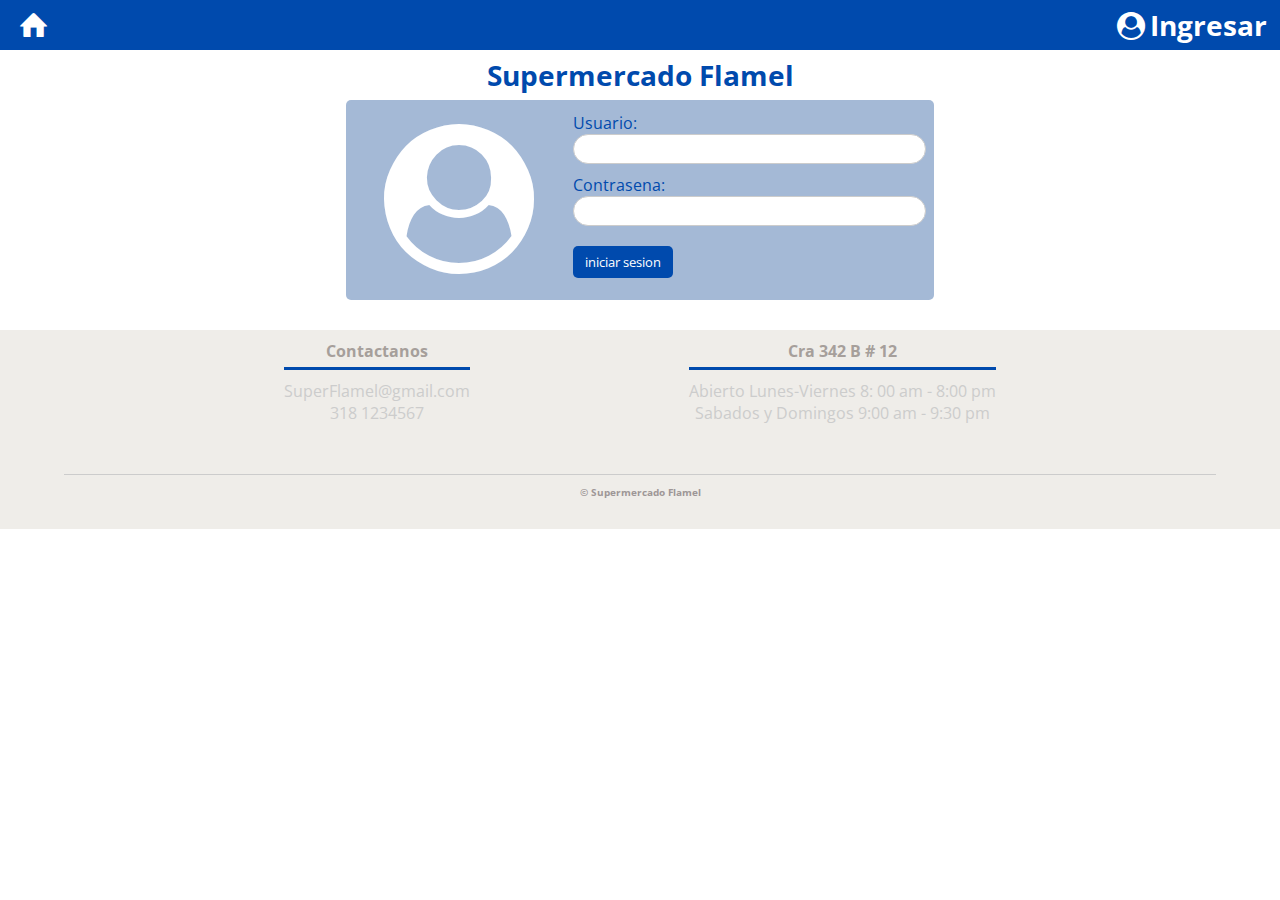
==== index.html @ 01b049a6 "Primer rar de Juliana" ====
<html>
    <head>
        <title>FLAMEL</title>
        <link rel="stylesheet" href="css/Estilohead.css">
        <link rel="stylesheet" href="css/fontello.css">
        <link rel="stylesheet" href="css/footer.css">
        <link rel="stylesheet" href="css/login.css">
      
    </head>
    <body>
        <header>
            <div class="contenedorhead">
                <h1 class="icon-home"></h1>
                <label class="icon-user-circle"  for="usuario">Ingresar</label>
                
                </nav>
            </div>
        </header>
        <section class="clientescontenedor">
            <h2 class="titulo">Supermercado Flamel</h2>
            <div class="cards">
                <div class="card">
                 <h1 class="icon-user-circle"></h1>
                    <div class="contenido-texto-card">
                        <section id="formuladio">
                                       
                            <form name="contacto" method="POST" action="php/iniciasesion.php">
                            Usuario:<br>
                            <input type="text" name="nickname"   required><br>
                            Contrasena:<br>
                            <input type="password" name="contraseña"  autocompete="off"  required><br>
                     
                            <input type="submit" name="enviar" class="boton" value="iniciar sesion">
                       
                            </form>
                            </section>
                             
                    </div>
                </div>
               
            </div>
        </section>




        <footer>
            <div class="contenedor-footer">
                <div class="content-foo">
                    <h4>Contactanos</h4>
                    <p>SuperFlamel@gmail.com</p>
                    <p>318 1234567</p>

                </div>
                <div class="content-foo">
                    <h4>Cra 342 B # 12</h4>
                    <p>Abierto Lunes-Viernes 8: 00 am - 8:00 pm</p>
                    <p>Sabados y Domingos 9:00 am - 9:30 pm</p>
                </div>
               
            </div>
            <h2 class="titulo-final">&copy; Supermercado Flamel</h2>
        </footer>
    </body>

</html>
---- css/Estilohead.css ----
@import url('https://fonts.googleapis.com/css2?family=Mooli&family=Open+Sans:ital,wght@0,300;0,500;1,600&display=swap');

@import url('https://fonts.googleapis.com/css2?family=Mooli&family=Open+Sans:ital,wght@0,300;0,500;1,600&family=Zilla+Slab:wght@600&display=swap');


*{
    margin: 0;
    padding: 0;
    box-sizing: border-box;
    font-family: 'Mooli', sans-serif;
    font-family: 'Open Sans', sans-serif;
}
header{
    height: 50px;;
    background: #004AAD;
    width: 100%;
    color: #fff;
    position: fixed;
    top: 0;
    left: 0;
    z-index: 100 ;
}

.contenedorhead{
    width: 98%;
    margin: auto;
}
.usuario{
    display: none;
}
.ingresar a{
                display: block;
                color: white;
                height: 45px;
                text-decoration: none;
                padding: 15px;
     
    
}
h1{
    float: left;
    cursor: pointer;
 
font-size: 30px;
margin: 10px 0;
cursor: pointer;
}

header label{
float: right;
font-size: 28px;
margin: 6px 0;
cursor: pointer;
}

header .contenedorhead{
    display: table;
}
---- css/fontello.css ----
@font-face {
  font-family: 'fontello';
  src: url('../font/fontello.eot?21338252');
  src: url('../font/fontello.eot?21338252#iefix') format('embedded-opentype'),
       url('../font/fontello.woff2?21338252') format('woff2'),
       url('../font/fontello.woff?21338252') format('woff'),
       url('../font/fontello.ttf?21338252') format('truetype'),
       url('../font/fontello.svg?21338252#fontello') format('svg');
  font-weight: normal;
  font-style: normal;
}
/* Chrome hack: SVG is rendered more smooth in Windozze. 100% magic, uncomment if you need it. */
/* Note, that will break hinting! In other OS-es font will be not as sharp as it could be */
/*
@media screen and (-webkit-min-device-pixel-ratio:0) {
  @font-face {
    font-family: 'fontello';
    src: url('../font/fontello.svg?21338252#fontello') format('svg');
  }
}
*/
[class^="icon-"]:before, [class*=" icon-"]:before {
  font-family: "fontello";
  font-style: normal;
  font-weight: normal;
  speak: never;

  display: inline-block;
  text-decoration: inherit;
  width: 1em;
  margin-right: .2em;
  text-align: center;
  /* opacity: .8; */

  /* For safety - reset parent styles, that can break glyph codes*/
  font-variant: normal;
  text-transform: none;

  /* fix buttons height, for twitter bootstrap */
  line-height: 1em;

  /* Animation center compensation - margins should be symmetric */
  /* remove if not needed */
  margin-left: .2em;

  /* you can be more comfortable with increased icons size */
  /* font-size: 120%; */

  /* Font smoothing. That was taken from TWBS */
  -webkit-font-smoothing: antialiased;
  -moz-osx-font-smoothing: grayscale;

  /* Uncomment for 3D effect */
  /* text-shadow: 1px 1px 1px rgba(127, 127, 127, 0.3); */
}

.icon-home:before { content: '\e800'; } /* '' */
.icon-user-circle:before { content: '\f2bd'; } /* '' */
---- css/footer.css ----
footer{
    background: #EFEDE9;
    padding: 10px 0 30px 0;
    margin: auto;
    overflow: hidden;
}

.contenedor-footer{
    display: flex;
    width: 90%;
    justify-content: space-evenly;
    margin: auto;
    padding-bottom: 50px;
    border-bottom: 1px solid #ccc;
}

.content-foo{
    text-align: center;
}

.content-foo h4{
    color: #A69F9B;
    border-bottom: 3px solid #004AAD;
    padding-bottom: 5px;
    margin-bottom: 10px;
}

.content-foo p{
    color: #ccc;
}

.titulo-final{
    text-align: center;
    font-size: 10px;
    margin: 10px 0 0 0;
    color: #9e9797;
}
---- css/login.css ----
.clientescontenedor{
    padding: 50 0 30px 0

}
.clientescontenedor h2{
color: #004AAD;
    float:none;
        font-size: 28px;
    margin: 6px 0;
text-align: center;
font-weight:bold;

}
.cards{
    display: flex;
    justify-content: space-evenly;
}

.cards .card{
    background: #A4B9D6;
    display: flex;
    width: 46%;
    height: 200px;
    align-items: center;
    justify-content: space-evenly;
    border-radius: 5px;
    
}

.cards .card h1{

    color: white;
    font-size: 150px;
    
}
.cards .card > .contenido-texto-card{
    width: 60%;
    color: #004AAD;
}
.cards .card > .contenido-texto-card p{
    font-weight:bold;
    padding-top: 5px;
}
label {
    font-weight: bold;
    margin-bottom: 5px;
  }
  
  /* Estilo para los campos de entrada de texto */
  input[type="text"],
  input[type="password"] {
    width: 100%;
    padding: 3px;
    margin-bottom: 10px;
    border: 1px solid #ccc;
    border-radius: 20px;
    font-size: 16px;
  }
 .boton{
    background-color: #004AAD;
    display: flex;
    float: none;
    margin: 10px 0;
    cursor: pointer;
    width: 100px;
    color:white;
    text-decoration: none;
    padding: 7px;
    margin-top: 10px;
    border-radius: 5px;
    border: none;

    transition: all 300ms ease;
}
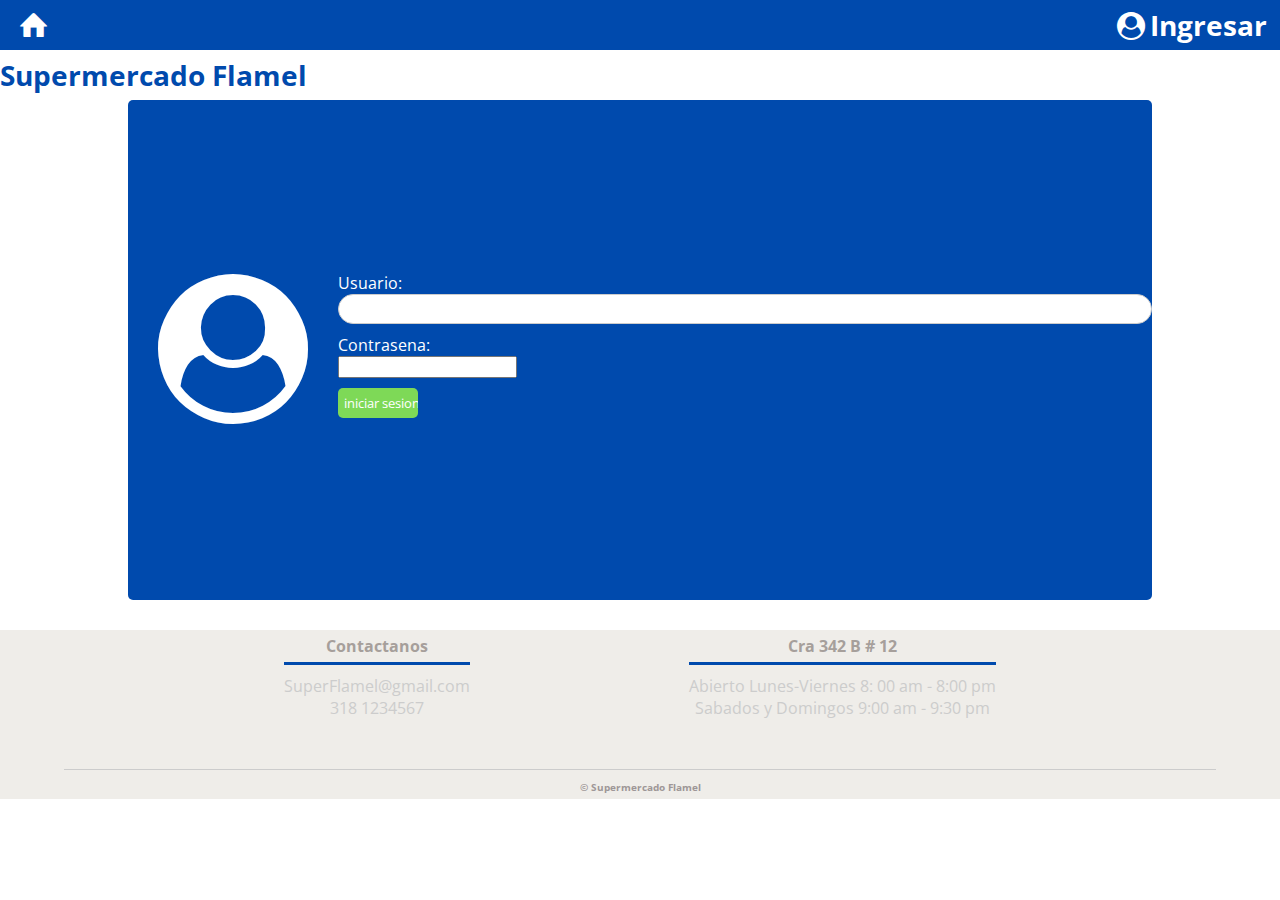
==== commit 16bf9ba0: "Escribo el titulo del cambio" ====
--- a/index.html
+++ b/index.html
@@ -5,7 +5,7 @@
         <link rel="stylesheet" href="css/fontello.css">
         <link rel="stylesheet" href="css/footer.css">
         <link rel="stylesheet" href="css/login.css">
-      
+    
     </head>
     <body>
         <header>
--- a/css/Estilohead.css
+++ b/css/Estilohead.css
@@ -32,13 +32,11 @@
     display: none;
 }
 .ingresar a{
-                display: block;
-                color: white;
-                height: 45px;
-                text-decoration: none;
-                padding: 15px;
-     
-    
+    display: block;
+    color: white;
+    height: 45px;
+    text-decoration: none;
+    padding: 15px;
 }
 h1{
     float: left;
@@ -58,4 +56,13 @@
 
 header .contenedorhead{
     display: table;
+}
+
+.column {
+    flex-basis: calc(33.33% - 20px);
+    margin-right: 20px;
+}
+
+.column:last-child {
+    margin-right: 0;
 }--- a/css/footer.css
+++ b/css/footer.css
@@ -1,6 +1,6 @@
 footer{
     background: #EFEDE9;
-    padding: 10px 0 30px 0;
+    padding: 5px 0 5px 0;
     margin: auto;
     overflow: hidden;
 }
--- a/css/login.css
+++ b/css/login.css
@@ -5,9 +5,9 @@
 .clientescontenedor h2{
 color: #004AAD;
     float:none;
-        font-size: 28px;
+ font-size: 28px;
     margin: 6px 0;
-text-align: center;
+text-align: left;
 font-weight:bold;
 
 }
@@ -17,15 +17,104 @@
 }
 
 .cards .card{
-    background: #A4B9D6;
+    background: #004AAD;
     display: flex;
-    width: 46%;
-    height: 200px;
+    width: 80%;
+    height: 500px;
     align-items: center;
     justify-content: space-evenly;
     border-radius: 5px;
     
 }
+#formulario {
+    text-align: center; 
+}
+
+.form-container {
+    display: flex;
+    flex-wrap: wrap;
+    justify-content: space-between; 
+    margin: 0 auto; 
+}
+#formulario {
+    text-align: center;
+}
+
+.form-container {
+    display: flex;
+    flex-wrap: wrap;
+    justify-content: space-between;
+    max-width: 800px;
+    margin: 0 auto;
+}
+
+.column {
+    flex-basis: calc(33.33% - 20px);
+    margin-right: 20px;
+}
+
+.column:last-child {
+    margin-right: 0;
+}
+
+#formulario {
+    text-align: center;
+}
+
+.form-container {
+    display: flex;
+    flex-wrap: wrap;
+    justify-content: space-between;
+    max-width: 800px;
+    margin: 0 auto;
+}
+
+.column {
+    flex-basis: calc(33.33% - 20px);
+    margin-right: 20px;
+}
+
+.column:last-child {
+    margin-right: 0;
+}
+
+.column input[type="text"] {
+    width: 100%;
+    padding: 8px;
+    margin-bottom: 10px;
+    border: 1px solid #ccc;
+    border-radius: 5px;
+    font-size: 16px;
+}
+
+
+.column label {
+    display: block;
+    font-weight: bold;
+    margin-bottom: 5px;
+    color: #ffffff;
+    text-align: left; 
+}
+
+
+.column label[for^="Descripción"] {
+    font-size: 18px;
+}
+
+
+.descripcion-input {
+    width: 100%;
+    height: 100px;
+}
+
+.button-container {
+    width: 100%;
+    text-align: center;
+    margin-top: 20px;
+}
+
+
+
 
 .cards .card h1{
 
@@ -34,21 +123,23 @@
     
 }
 .cards .card > .contenido-texto-card{
-    width: 60%;
-    color: #004AAD;
+   justify-content: space-evenly;
+   width: 95%;
+    color: white;
 }
 .cards .card > .contenido-texto-card p{
     font-weight:bold;
     padding-top: 5px;
 }
 label {
+
     font-weight: bold;
     margin-bottom: 5px;
+    color: white;
   }
+ 
   
-  /* Estilo para los campos de entrada de texto */
-  input[type="text"],
-  input[type="password"] {
+  input[type="text"] {
     width: 100%;
     padding: 3px;
     margin-bottom: 10px;
@@ -57,18 +148,35 @@
     font-size: 16px;
   }
  .boton{
-    background-color: #004AAD;
+    background-color: #7ED957;
     display: flex;
     float: none;
     margin: 10px 0;
     cursor: pointer;
-    width: 100px;
+    width: 80px;
     color:white;
     text-decoration: none;
-    padding: 7px;
+    padding: 6px;
+    margin-top: 10px;
+    border-radius: 5px;
+    border: none;
+    text-align: center;
+  
+}
+.boton2{
+    background-color: #FF3131;
+    display: flex;
+    float: none;
+    margin: 10px 0;
+    cursor: pointer;
+    width: 80px;
+    color:white;
+    text-decoration: none;
+    padding: 6px;
     margin-top: 10px;
     border-radius: 5px;
     border: none;
 
-    transition: all 300ms ease;
-}+}
+
+
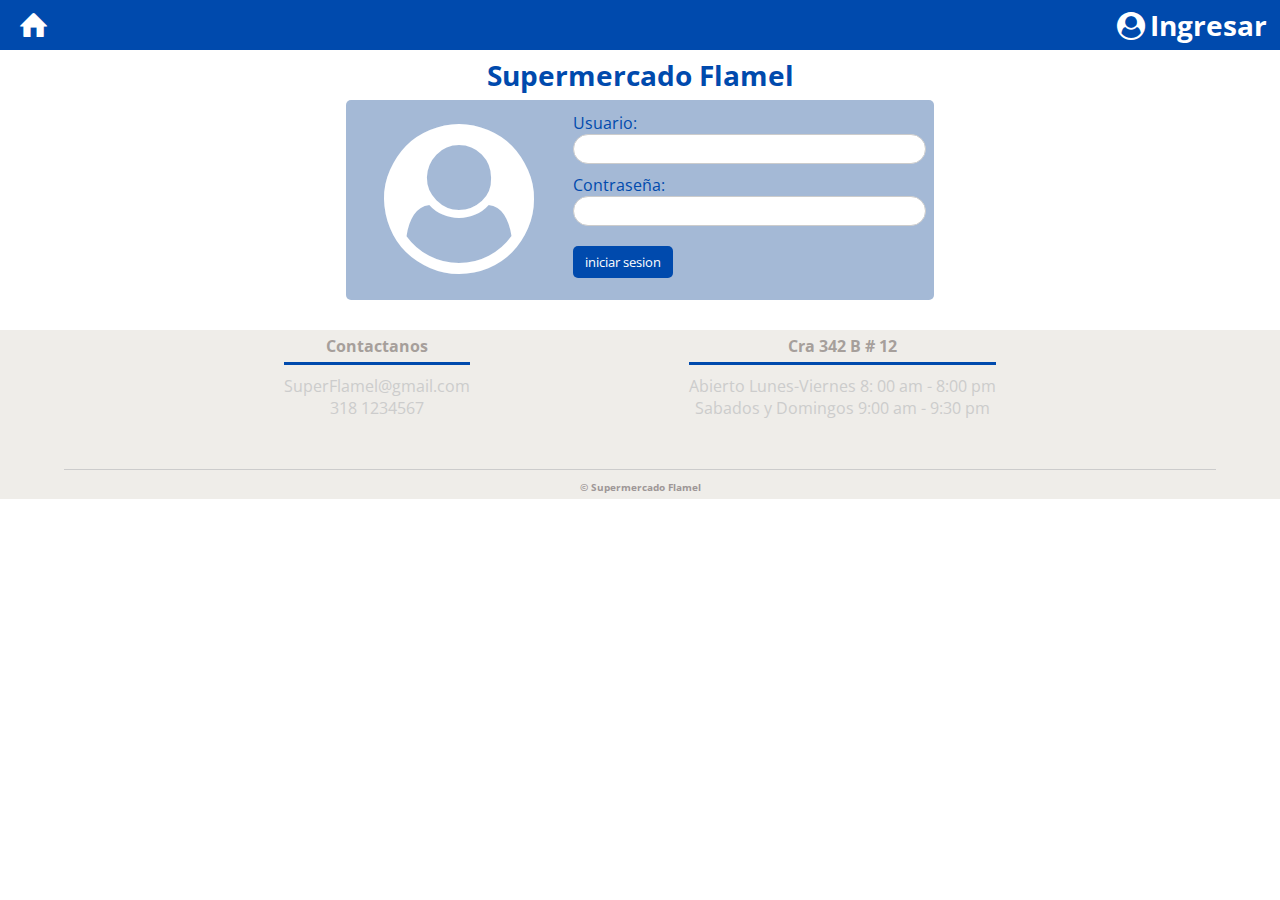
==== commit 13162848: "Arreglos" ====
--- a/index.html
+++ b/index.html
@@ -5,6 +5,9 @@
         <link rel="stylesheet" href="css/fontello.css">
         <link rel="stylesheet" href="css/footer.css">
         <link rel="stylesheet" href="css/login.css">
+        <link rel="stylesheet" href="css/index.css">
+        <meta charset="UTF-8">
+
     
     </head>
     <body>
@@ -27,7 +30,7 @@
                             <form name="contacto" method="POST" action="php/iniciasesion.php">
                             Usuario:<br>
                             <input type="text" name="nickname"   required><br>
-                            Contrasena:<br>
+                            Contraseña:<br>
                             <input type="password" name="contraseña"  autocompete="off"  required><br>
                      
                             <input type="submit" name="enviar" class="boton" value="iniciar sesion">
--- a/css/index.css
+++ b/css/index.css
@@ -0,0 +1,74 @@
+.clientescontenedor{
+    padding: 50 0 30px 0
+
+}
+.clientescontenedor h2{
+color: #004AAD;
+    float:none;
+        font-size: 28px;
+    margin: 6px 0;
+text-align: center;
+font-weight:bold;
+
+}
+.cards{
+    display: flex;
+    justify-content: space-evenly;
+}
+
+.cards .card{
+    background: #A4B9D6;
+    display: flex;
+    width: 46%;
+    height: 200px;
+    align-items: center;
+    justify-content: space-evenly;
+    border-radius: 5px;
+    
+}
+
+.cards .card h1{
+
+    color: white;
+    font-size: 150px;
+    
+}
+.cards .card > .contenido-texto-card{
+    width: 60%;
+    color: #004AAD;
+}
+.cards .card > .contenido-texto-card p{
+    font-weight:bold;
+    padding-top: 5px;
+}
+label {
+    font-weight: bold;
+    margin-bottom: 5px;
+  }
+  
+
+  input[type="text"],
+  input[type="password"] {
+    width: 100%;
+    padding: 3px;
+    margin-bottom: 10px;
+    border: 1px solid #ccc;
+    border-radius: 20px;
+    font-size: 16px;
+  }
+ .boton{
+    background-color: #004AAD;
+    display: flex;
+    float: none;
+    margin: 10px 0;
+    cursor: pointer;
+    width: 100px;
+    color:white;
+    text-decoration: none;
+    padding: 7px;
+    margin-top: 10px;
+    border-radius: 5px;
+    border: none;
+
+    transition: all 300ms ease;
+}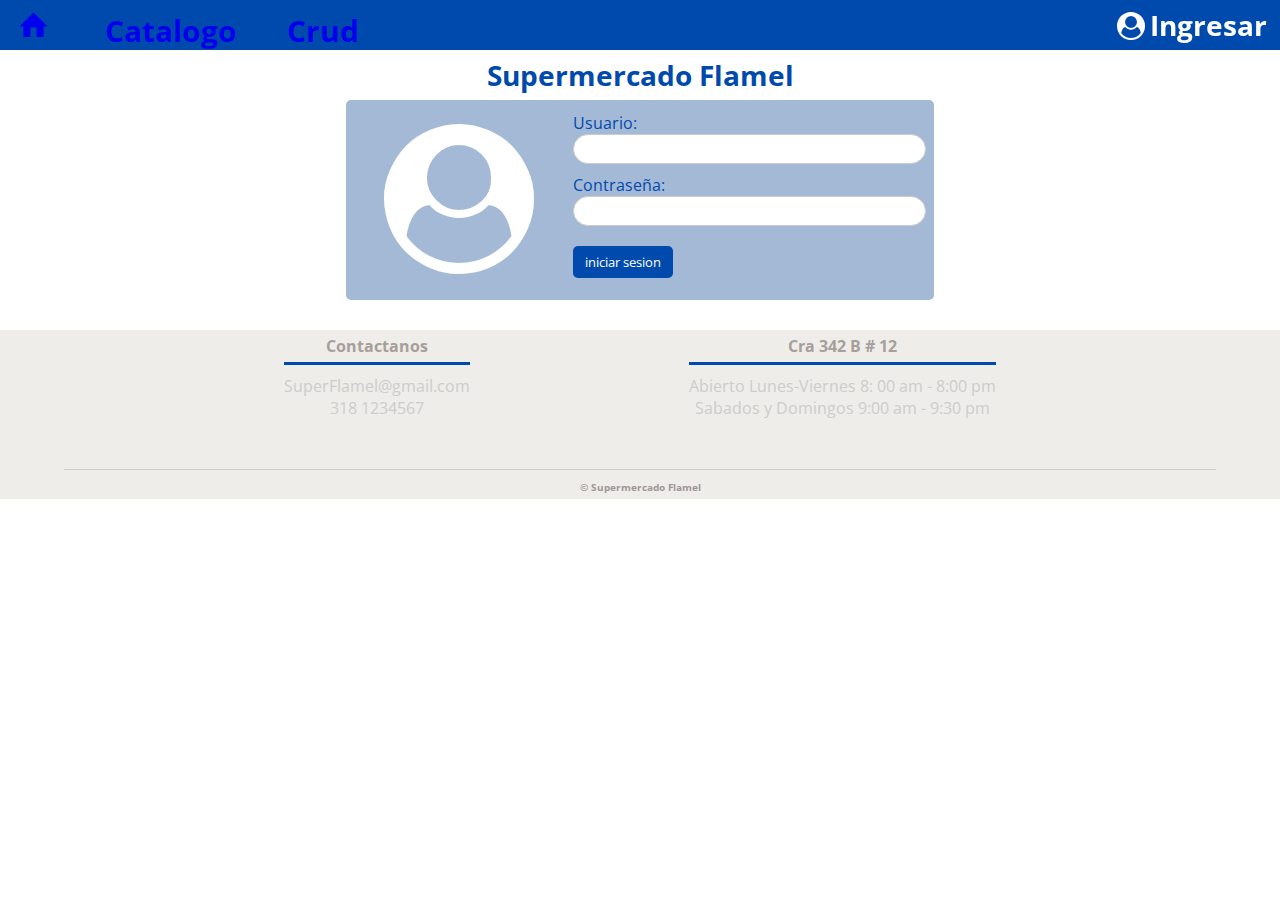
==== commit 55f19a4f: "Mapeo de urls en el navbar y catalogo" ====
--- a/index.html
+++ b/index.html
@@ -7,45 +7,43 @@
         <link rel="stylesheet" href="css/login.css">
         <link rel="stylesheet" href="css/index.css">
         <meta charset="UTF-8">
-
-    
     </head>
     <body>
         <header>
-            <div class="contenedorhead">
-                <h1 class="icon-home"></h1>
-                <label class="icon-user-circle"  for="usuario">Ingresar</label>
-                
-                </nav>
+            <div class="contenedorhead"> 
+                <a href="/index.html"> <!-- Aqui va el html que haga majo del home -->
+                    <h1 class="icon-home"></h1>
+                </a>
+                <a href="/catalogo.html">
+                    <h1 style="margin-left: 50px;">Catalogo</h1>
+                </a>
+                <a href="/crud.html">
+                    <h1 style="margin-left: 50px;">Crud</h1>
+                </a>
+                <a href="/index.html">
+                    <label class="icon-user-circle" for="usuario">Ingresar</label>
+                </a>
             </div>
         </header>
         <section class="clientescontenedor">
             <h2 class="titulo">Supermercado Flamel</h2>
             <div class="cards">
                 <div class="card">
-                 <h1 class="icon-user-circle"></h1>
+                    <h1 class="icon-user-circle"></h1>
                     <div class="contenido-texto-card">
                         <section id="formuladio">
-                                       
-                            <form name="contacto" method="POST" action="php/iniciasesion.php">
+                        <form name="contacto" method="POST" action="php/iniciasesion.php">
                             Usuario:<br>
-                            <input type="text" name="nickname"   required><br>
+                            <input type="text" name="nickname" required><br>
                             Contraseña:<br>
-                            <input type="password" name="contraseña"  autocompete="off"  required><br>
-                     
+                            <input type="password" name="contraseña"  autocompete="off" required><br>
                             <input type="submit" name="enviar" class="boton" value="iniciar sesion">
-                       
-                            </form>
-                            </section>
-                             
+                        </form>
+                        </section>
                     </div>
                 </div>
-               
             </div>
         </section>
-
-
-
 
         <footer>
             <div class="contenedor-footer">
@@ -60,7 +58,7 @@
                     <p>Abierto Lunes-Viernes 8: 00 am - 8:00 pm</p>
                     <p>Sabados y Domingos 9:00 am - 9:30 pm</p>
                 </div>
-               
+            
             </div>
             <h2 class="titulo-final">&copy; Supermercado Flamel</h2>
         </footer>
--- a/css/fontello.css
+++ b/css/fontello.css
@@ -2,13 +2,14 @@
   font-family: 'fontello';
   src: url('../font/fontello.eot?21338252');
   src: url('../font/fontello.eot?21338252#iefix') format('embedded-opentype'),
-       url('../font/fontello.woff2?21338252') format('woff2'),
-       url('../font/fontello.woff?21338252') format('woff'),
-       url('../font/fontello.ttf?21338252') format('truetype'),
-       url('../font/fontello.svg?21338252#fontello') format('svg');
+    url('../font/fontello.woff2?21338252') format('woff2'),
+    url('../font/fontello.woff?21338252') format('woff'),
+    url('../font/fontello.ttf?21338252') format('truetype'),
+    url('../font/fontello.svg?21338252#fontello') format('svg');
   font-weight: normal;
   font-style: normal;
 }
+
 /* Chrome hack: SVG is rendered more smooth in Windozze. 100% magic, uncomment if you need it. */
 /* Note, that will break hinting! In other OS-es font will be not as sharp as it could be */
 /*
@@ -19,7 +20,8 @@
   }
 }
 */
-[class^="icon-"]:before, [class*=" icon-"]:before {
+[class^="icon-"]:before,
+[class*=" icon-"]:before {
   font-family: "fontello";
   font-style: normal;
   font-weight: normal;
@@ -54,5 +56,13 @@
   /* text-shadow: 1px 1px 1px rgba(127, 127, 127, 0.3); */
 }
 
-.icon-home:before { content: '\e800'; } /* '' */
-.icon-user-circle:before { content: '\f2bd'; } /* '' */
+.icon-home:before {
+  content: '\e800';
+}
+
+/* '' */
+.icon-user-circle:before {
+  content: '\f2bd';
+}
+
+/* '' */--- a/css/login.css
+++ b/css/login.css
@@ -1,22 +1,33 @@
-.clientescontenedor{
+.clientescontenedor {
     padding: 50 0 30px 0
+}
+
+.clientescontenedor h2 {
+    color: #004AAD;
+    float: none;
+    font-size: 28px;
+    margin: 6px 0;
+    text-align: left;
+    font-weight: bold;
 
 }
-.clientescontenedor h2{
-color: #004AAD;
-    float:none;
- font-size: 28px;
-    margin: 6px 0;
-text-align: left;
-font-weight:bold;
 
+.catTable{
+    display: table;
+    height: 100%;
 }
-.cards{
+.catElement{
+    display: table-cell;
+    text-align: center;
+    vertical-align: middle;
+}
+
+.cards {
     display: flex;
     justify-content: space-evenly;
 }
 
-.cards .card{
+.cards .card {
     background: #004AAD;
     display: flex;
     width: 80%;
@@ -24,18 +35,20 @@
     align-items: center;
     justify-content: space-evenly;
     border-radius: 5px;
-    
+
 }
+
 #formulario {
-    text-align: center; 
+    text-align: center;
 }
 
 .form-container {
     display: flex;
     flex-wrap: wrap;
-    justify-content: space-between; 
-    margin: 0 auto; 
+    justify-content: space-between;
+    margin: 0 auto;
 }
+
 #formulario {
     text-align: center;
 }
@@ -93,7 +106,7 @@
     font-weight: bold;
     margin-bottom: 5px;
     color: #ffffff;
-    text-align: left; 
+    text-align: left;
 }
 
 
@@ -116,67 +129,70 @@
 
 
 
-.cards .card h1{
+.cards .card h1 {
 
     color: white;
     font-size: 150px;
-    
+
 }
-.cards .card > .contenido-texto-card{
-   justify-content: space-evenly;
-   width: 95%;
+
+.cards .card>.contenido-texto-card {
+    justify-content: space-evenly;
+    width: 95%;
     color: white;
 }
-.cards .card > .contenido-texto-card p{
-    font-weight:bold;
+
+.cards .card>.contenido-texto-card p {
+    font-weight: bold;
     padding-top: 5px;
 }
+
 label {
 
     font-weight: bold;
     margin-bottom: 5px;
     color: white;
-  }
- 
-  
-  input[type="text"] {
+}
+
+
+input[type="text"] {
     width: 100%;
     padding: 3px;
     margin-bottom: 10px;
     border: 1px solid #ccc;
     border-radius: 20px;
     font-size: 16px;
-  }
- .boton{
+}
+
+.boton {
     background-color: #7ED957;
     display: flex;
     float: none;
     margin: 10px 0;
     cursor: pointer;
     width: 80px;
-    color:white;
+    color: white;
     text-decoration: none;
     padding: 6px;
     margin-top: 10px;
     border-radius: 5px;
     border: none;
     text-align: center;
-  
+
 }
-.boton2{
+
+.boton2 {
     background-color: #FF3131;
     display: flex;
     float: none;
     margin: 10px 0;
     cursor: pointer;
     width: 80px;
-    color:white;
+    color: white;
     text-decoration: none;
     padding: 6px;
     margin-top: 10px;
     border-radius: 5px;
     border: none;
 
-}
-
-
+}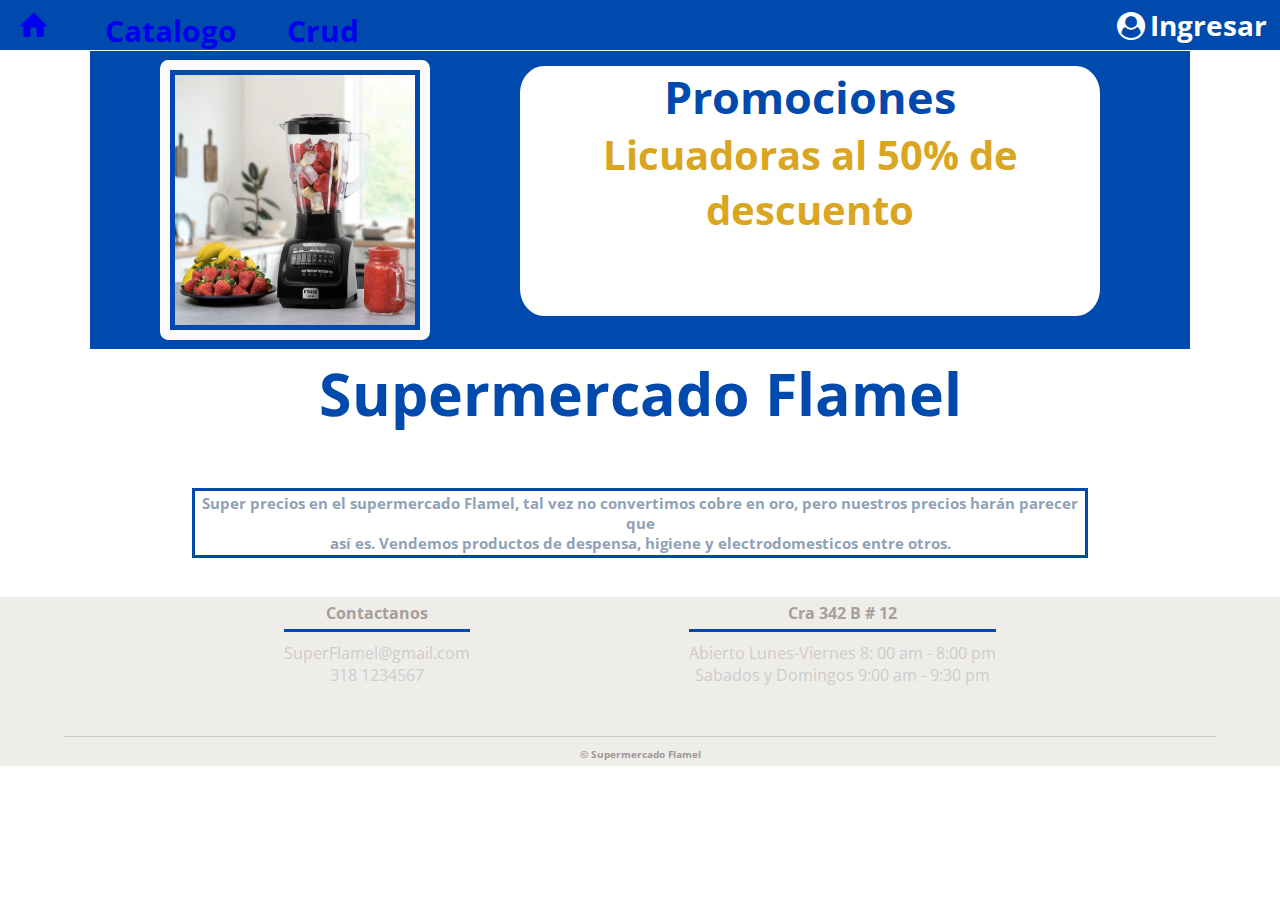
==== commit b960ec4c: "Correccion de nombres de archivos html, y correccion de mapeo de header." ====
--- a/index.html
+++ b/index.html
@@ -1,67 +1,65 @@
-<html>
-    <head>
-        <title>FLAMEL</title>
-        <link rel="stylesheet" href="css/Estilohead.css">
-        <link rel="stylesheet" href="css/fontello.css">
-        <link rel="stylesheet" href="css/footer.css">
-        <link rel="stylesheet" href="css/login.css">
-        <link rel="stylesheet" href="css/index.css">
-        <meta charset="UTF-8">
-    </head>
-    <body>
-        <header>
-            <div class="contenedorhead"> 
-                <a href="/index.html"> <!-- Aqui va el html que haga majo del home -->
-                    <h1 class="icon-home"></h1>
-                </a>
-                <a href="/catalogo.html">
-                    <h1 style="margin-left: 50px;">Catalogo</h1>
-                </a>
-                <a href="/crud.html">
-                    <h1 style="margin-left: 50px;">Crud</h1>
-                </a>
-                <a href="/index.html">
-                    <label class="icon-user-circle" for="usuario">Ingresar</label>
-                </a>
+<html lang="en">
+
+<head>
+    <title>FLAMEL</title>
+    <link rel="stylesheet" href="css/EstiloPagina.css">
+    <link rel="stylesheet" href="css/fontello.css">
+    <link rel="stylesheet" href="css/footer.css">
+    <link rel="stylesheet" href="css/login.css">
+</head>
+<body>
+    <header>
+        <div class="contenedorhead">
+            <a href="/index.html"> <!-- Aqui va el html que haga majo del home -->
+                <h1 class="icon-home"></h1>
+            </a>
+            <a href="/catalogo.html">
+                <h1 style="margin-left: 50px;">Catalogo</h1>
+            </a>
+            <a href="/crud.html">
+                <h1 style="margin-left: 50px;">Crud</h1>
+            </a>
+            <a href="/login.html">
+                <label class="icon-user-circle" for="usuario">Ingresar</label>
+            </a>
+        </div>
+    </header>
+    <div class="zonaPropaganda">
+        <img class="imagenLicuadora" src="img/licuadora.webp" />
+        <div class="textopromo">
+            <h2 class="titulopromo">Promociones</h2>
+            <h3 class="contpromo">Licuadoras al 50% de <br>
+                descuento</h3>
+        </div>
+    </div>
+
+    <section class="titulo">
+        <h3>Supermercado Flamel</h3>
+    </section>
+    <section class="descripcion">
+        <h3>Super precios en el supermercado Flamel, tal vez no convertimos cobre en oro, pero nuestros precios harán
+            parecer que <br>
+            así es. Vendemos productos de despensa, higiene y electrodomesticos entre otros.</h3>
+    </section>
+
+
+    <footer>
+        <div class="contenedor-footer">
+            <div class="content-foo">
+                <h4>Contactanos</h4>
+                <p>SuperFlamel@gmail.com</p>
+                <p>318 1234567</p>
+
             </div>
-        </header>
-        <section class="clientescontenedor">
-            <h2 class="titulo">Supermercado Flamel</h2>
-            <div class="cards">
-                <div class="card">
-                    <h1 class="icon-user-circle"></h1>
-                    <div class="contenido-texto-card">
-                        <section id="formuladio">
-                        <form name="contacto" method="POST" action="php/iniciasesion.php">
-                            Usuario:<br>
-                            <input type="text" name="nickname" required><br>
-                            Contraseña:<br>
-                            <input type="password" name="contraseña"  autocompete="off" required><br>
-                            <input type="submit" name="enviar" class="boton" value="iniciar sesion">
-                        </form>
-                        </section>
-                    </div>
-                </div>
+            <div class="content-foo">
+                <h4>Cra 342 B # 12</h4>
+                <p>Abierto Lunes-Viernes 8: 00 am - 8:00 pm</p>
+                <p>Sabados y Domingos 9:00 am - 9:30 pm</p>
             </div>
-        </section>
 
-        <footer>
-            <div class="contenedor-footer">
-                <div class="content-foo">
-                    <h4>Contactanos</h4>
-                    <p>SuperFlamel@gmail.com</p>
-                    <p>318 1234567</p>
-
-                </div>
-                <div class="content-foo">
-                    <h4>Cra 342 B # 12</h4>
-                    <p>Abierto Lunes-Viernes 8: 00 am - 8:00 pm</p>
-                    <p>Sabados y Domingos 9:00 am - 9:30 pm</p>
-                </div>
-            
-            </div>
-            <h2 class="titulo-final">&copy; Supermercado Flamel</h2>
-        </footer>
-    </body>
+        </div>
+        <h2 class="titulo-final">&copy; Supermercado Flamel</h2>
+    </footer>
+</body>
 
 </html>--- a/css/EstiloPagina.css
+++ b/css/EstiloPagina.css
@@ -0,0 +1,115 @@
+
+@import url('https://fonts.googleapis.com/css2?family=Mooli&family=Open+Sans:ital,wght@0,300;0,500;1,600&display=swap');
+
+@import url('https://fonts.googleapis.com/css2?family=Mooli&family=Open+Sans:ital,wght@0,300;0,500;1,600&family=Zilla+Slab:wght@600&display=swap');
+
+*{
+    margin: 0;
+    padding: 0;
+    box-sizing: border-box;
+    font-family: 'Mooli', sans-serif;
+    font-family: 'Open Sans', sans-serif;
+}
+header{
+    height: 50px;;
+    background: #004AAD;
+    width: 100%;
+    color: #fff;
+    top: 0;
+    left: 0;
+    z-index: 100 ;
+}
+
+.contenedorhead{
+    width: 98%;
+    margin: auto;
+}
+header label{
+float: right;
+font-size: 28px;
+margin: 6px 0;
+cursor: pointer;
+}
+
+header .contenedorhead{
+    display: table;
+}
+h1{
+    float: left;
+    cursor: pointer;
+ 
+font-size: 30px;
+margin: 10px 0;
+cursor: pointer;
+}
+
+.zonaPropaganda{
+    border-style:solid;
+    border-color: #fff;
+    border-width: 1px;
+    border-left-width: 90px;
+    border-right-width: 90px;
+    height: 300px;
+    background: #004AAD;
+    width: 100%;
+    display:flex;
+    
+}
+.textopromo{
+    border-style:solid;
+    border-color:  #004AAD;
+    border-width: 15px;
+    border-left-width: 90px;
+    border-right-width: 90px;
+    border-radius: 15%;
+    height: 280px;
+    background: white;
+    width: 100%;
+    text-align: center;
+}
+.titulopromo{
+    color: #004AAD;
+    font-size: 45px;
+}
+.contpromo{
+    color: goldenrod;
+    font-size: 40px;
+}
+
+.imagenLicuadora{
+    margin-left: 70px;
+    margin-top: 9px;
+    margin-bottom: 9px;
+    border: 10px solid #fffbfb;
+    border-radius: 3%;
+    padding: 5px;
+    width: 270px;
+}
+
+.titulo{
+
+    color: #004AAD;
+    text-align: center;
+    font-size: 50px;
+    border-style: solid;
+    border-color: white;
+    height: 100px;;
+    width: 100%;
+}
+.descripcion{
+    text-align: center;
+    display:flex;
+    justify-content: center;
+    align-items: center;
+    color: #91a1b6;
+    font-size: 13px;
+    border-style: solid;
+    border-color: #004AAD;
+    margin-left: 15%;
+    margin-top: 3%;
+    margin-bottom: 3%;
+    height: 70px;;
+    width: 70%;
+
+    
+}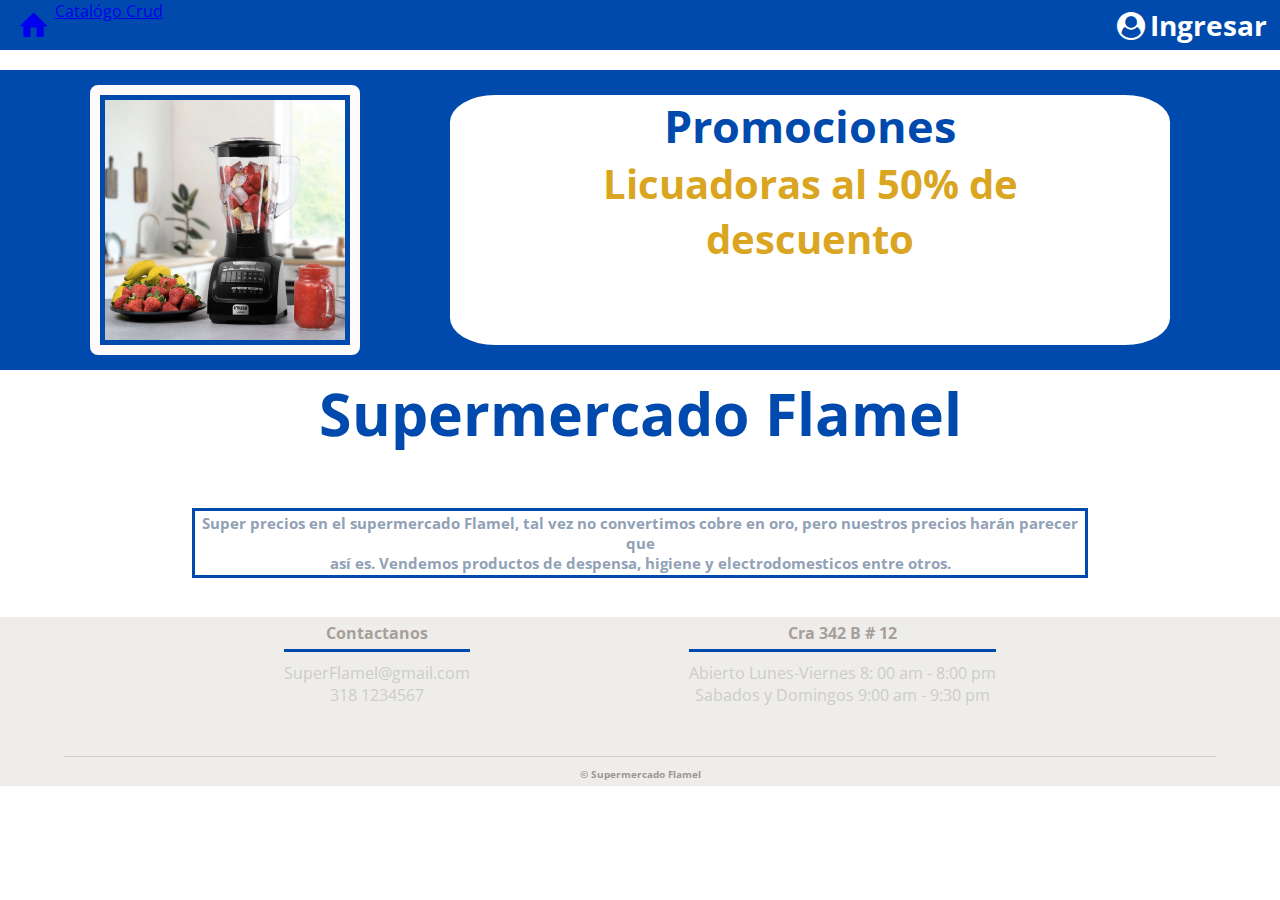
==== commit 3500464f: "Estilos del header" ====
--- a/index.html
+++ b/index.html
@@ -13,15 +13,13 @@
             <a href="/index.html"> <!-- Aqui va el html que haga majo del home -->
                 <h1 class="icon-home"></h1>
             </a>
-            <a href="/catalogo.html">
-                <h1 style="margin-left: 50px;">Catalogo</h1>
-            </a>
-            <a href="/crud.html">
-                <h1 style="margin-left: 50px;">Crud</h1>
-            </a>
+            <a href="/catalogo.html">Catalógo </a>
+            <a href="/crud.html">Crud</a>
+       
             <a href="/login.html">
                 <label class="icon-user-circle" for="usuario">Ingresar</label>
             </a>
+      
         </div>
     </header>
     <div class="zonaPropaganda">
--- a/css/EstiloPagina.css
+++ b/css/EstiloPagina.css
@@ -43,18 +43,42 @@
 cursor: pointer;
 }
 
-.zonaPropaganda{
-    border-style:solid;
-    border-color: #fff;
-    border-width: 1px;
-    border-left-width: 90px;
-    border-right-width: 90px;
+.zonaPropaganda {
+    margin-top: 20px;
+    position: relative;
     height: 300px;
     background: #004AAD;
     width: 100%;
-    display:flex;
-    
+    display: flex;
+    justify-content: space-between;
+    align-items: center;
+    padding: 0 20px;
+    overflow: hidden;
 }
+
+.flecha-izquierda,
+.flecha-derecha {
+    position: absolute;
+    content: "";
+    width: 0;
+    height: 0;
+    border-style: solid;
+    top: 50%;
+    transform: translateY(-50%);
+}
+
+.flecha-izquierda {
+    border-width: 40px 40px 40px 0;
+    border-color: transparent #fff transparent transparent;
+    left: 0;
+}
+
+.flecha-derecha {
+    border-width: 40px 0 40px 40px;
+    border-color: transparent transparent transparent #fff;
+    right: 0;
+}
+
 .textopromo{
     border-style:solid;
     border-color:  #004AAD;
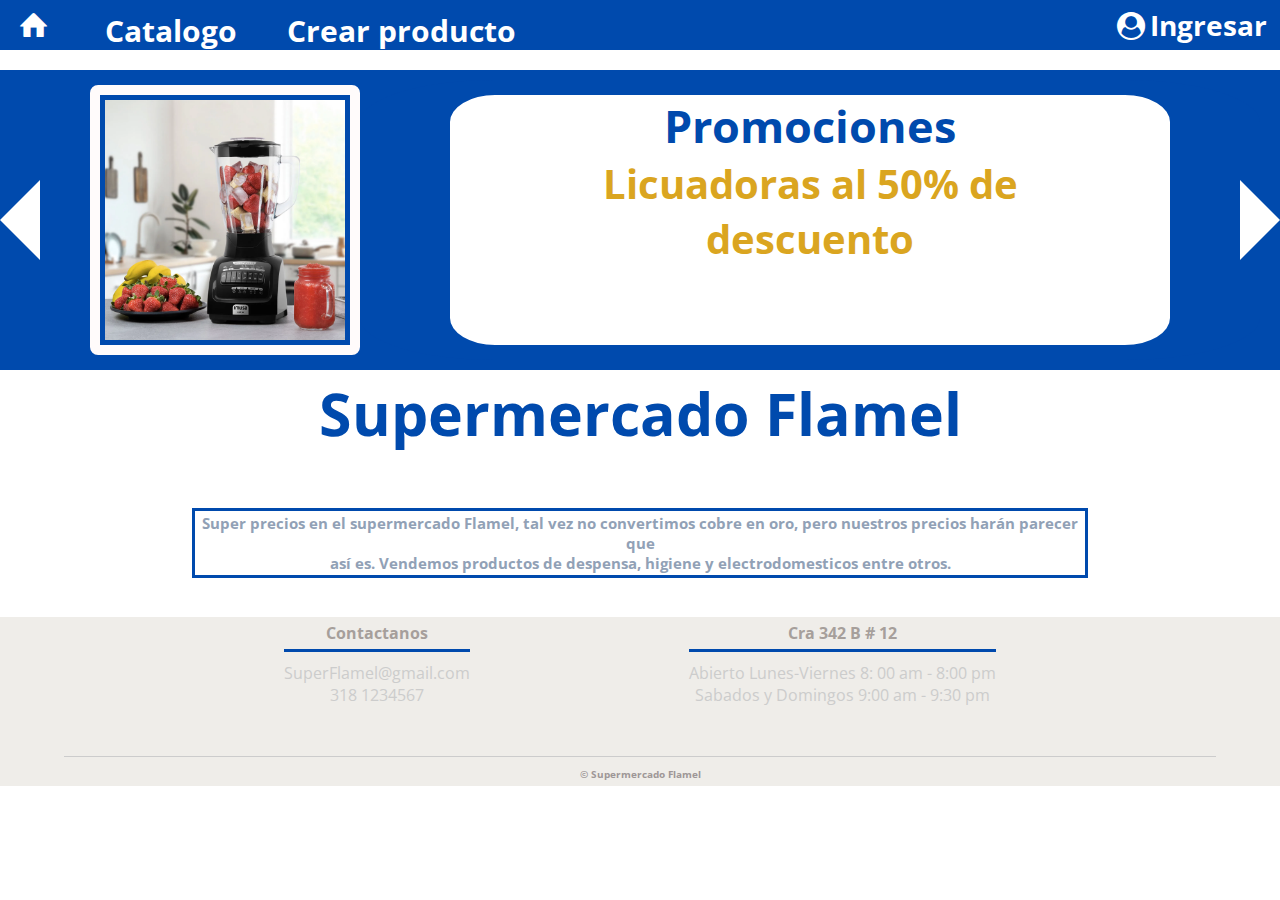
==== commit 2e8a7d32: "Funcion de abrir detalle con boton de catalogo, formateo de paginas, y correccion de headers" ====
--- a/index.html
+++ b/index.html
@@ -1,35 +1,42 @@
-<html lang="en">
+<html>
 
 <head>
-    <title>FLAMEL</title>
+    <title>Home</title>
     <link rel="stylesheet" href="css/EstiloPagina.css">
     <link rel="stylesheet" href="css/fontello.css">
     <link rel="stylesheet" href="css/footer.css">
     <link rel="stylesheet" href="css/login.css">
+    <link rel="stylesheet" href="css/index.css">
+    <link rel="stylesheet" href="css/Estilohead.css">
 </head>
+
 <body>
     <header>
         <div class="contenedorhead">
-            <a href="/index.html"> <!-- Aqui va el html que haga majo del home -->
+            <a href="/index.html">
                 <h1 class="icon-home"></h1>
             </a>
-            <a href="/catalogo.html">Catalógo </a>
-            <a href="/crud.html">Crud</a>
-       
+            <a href="/catalogo.html">
+                <h1 style="margin-left: 50px;">Catalogo</h1>
+            </a>
+            <a href="/crud.html">
+                <h1 style="margin-left: 50px;">Crear producto</h1>
+            </a>
             <a href="/login.html">
                 <label class="icon-user-circle" for="usuario">Ingresar</label>
             </a>
-      
         </div>
     </header>
     <div class="zonaPropaganda">
+        <div class="flecha-izquierda"></div>
         <img class="imagenLicuadora" src="img/licuadora.webp" />
         <div class="textopromo">
             <h2 class="titulopromo">Promociones</h2>
-            <h3 class="contpromo">Licuadoras al 50% de <br>
-                descuento</h3>
+            <h3 class="contpromo">Licuadoras al 50% de <br> descuento</h3>
         </div>
+        <div class="flecha-derecha"></div>
     </div>
+
 
     <section class="titulo">
         <h3>Supermercado Flamel</h3>
--- a/css/index.css
+++ b/css/index.css
@@ -0,0 +1,74 @@
+.clientescontenedor{
+    padding: 50 0 30px 0
+
+}
+.clientescontenedor h2{
+color: #004AAD;
+    float:none;
+        font-size: 28px;
+    margin: 6px 0;
+text-align: center;
+font-weight:bold;
+
+}
+.cards{
+    display: flex;
+    justify-content: space-evenly;
+}
+
+.cards .card{
+    background: #A4B9D6;
+    display: flex;
+    width: 46%;
+    height: 200px;
+    align-items: center;
+    justify-content: space-evenly;
+    border-radius: 5px;
+    
+}
+
+.cards .card h1{
+
+    color: white;
+    font-size: 150px;
+    
+}
+.cards .card > .contenido-texto-card{
+    width: 60%;
+    color: #004AAD;
+}
+.cards .card > .contenido-texto-card p{
+    font-weight:bold;
+    padding-top: 5px;
+}
+label {
+    font-weight: bold;
+    margin-bottom: 5px;
+  }
+  
+
+  input[type="text"],
+  input[type="password"] {
+    width: 100%;
+    padding: 3px;
+    margin-bottom: 10px;
+    border: 1px solid #ccc;
+    border-radius: 20px;
+    font-size: 16px;
+  }
+ .boton{
+    background-color: #004AAD;
+    display: flex;
+    float: none;
+    margin: 10px 0;
+    cursor: pointer;
+    width: 100px;
+    color:white;
+    text-decoration: none;
+    padding: 7px;
+    margin-top: 10px;
+    border-radius: 5px;
+    border: none;
+
+    transition: all 300ms ease;
+}--- a/css/Estilohead.css
+++ b/css/Estilohead.css
@@ -0,0 +1,73 @@
+
+
+
+@import url('https://fonts.googleapis.com/css2?family=Mooli&family=Open+Sans:ital,wght@0,300;0,500;1,600&display=swap');
+
+@import url('https://fonts.googleapis.com/css2?family=Mooli&family=Open+Sans:ital,wght@0,300;0,500;1,600&family=Zilla+Slab:wght@600&display=swap');
+
+
+*{
+    margin: 0;
+    padding: 0;
+    box-sizing: border-box;
+    font-family: 'Mooli', sans-serif;
+    font-family: 'Open Sans', sans-serif;
+}
+header{
+    height: 50px;;
+    background: #004AAD;
+    width: 100%;
+    color: #fff;
+    position: static;
+    top: 0;
+    left: 0;
+    z-index: 100 ;
+    margin-bottom: 20px;
+}
+header a{
+    text-decoration: none;
+    color: #ffffff;
+}
+
+.contenedorhead{
+    width: 98%;
+    margin: auto;
+}
+.usuario{
+    display: none;
+}
+.ingresar a{
+    display: block;
+    color: white;
+    height: 45px;
+    text-decoration: none;
+    padding: 15px;
+}
+h1{
+    float: left;
+    cursor: pointer;
+ 
+font-size: 30px;
+margin: 10px 0;
+cursor: pointer;
+}
+
+header label{
+float: right;
+font-size: 28px;
+margin: 6px 0;
+cursor: pointer;
+}
+
+header .contenedorhead{
+    display: table;
+}
+
+.column {
+    flex-basis: calc(33.33% - 20px);
+    margin-right: 20px;
+}
+
+.column:last-child {
+    margin-right: 0;
+}